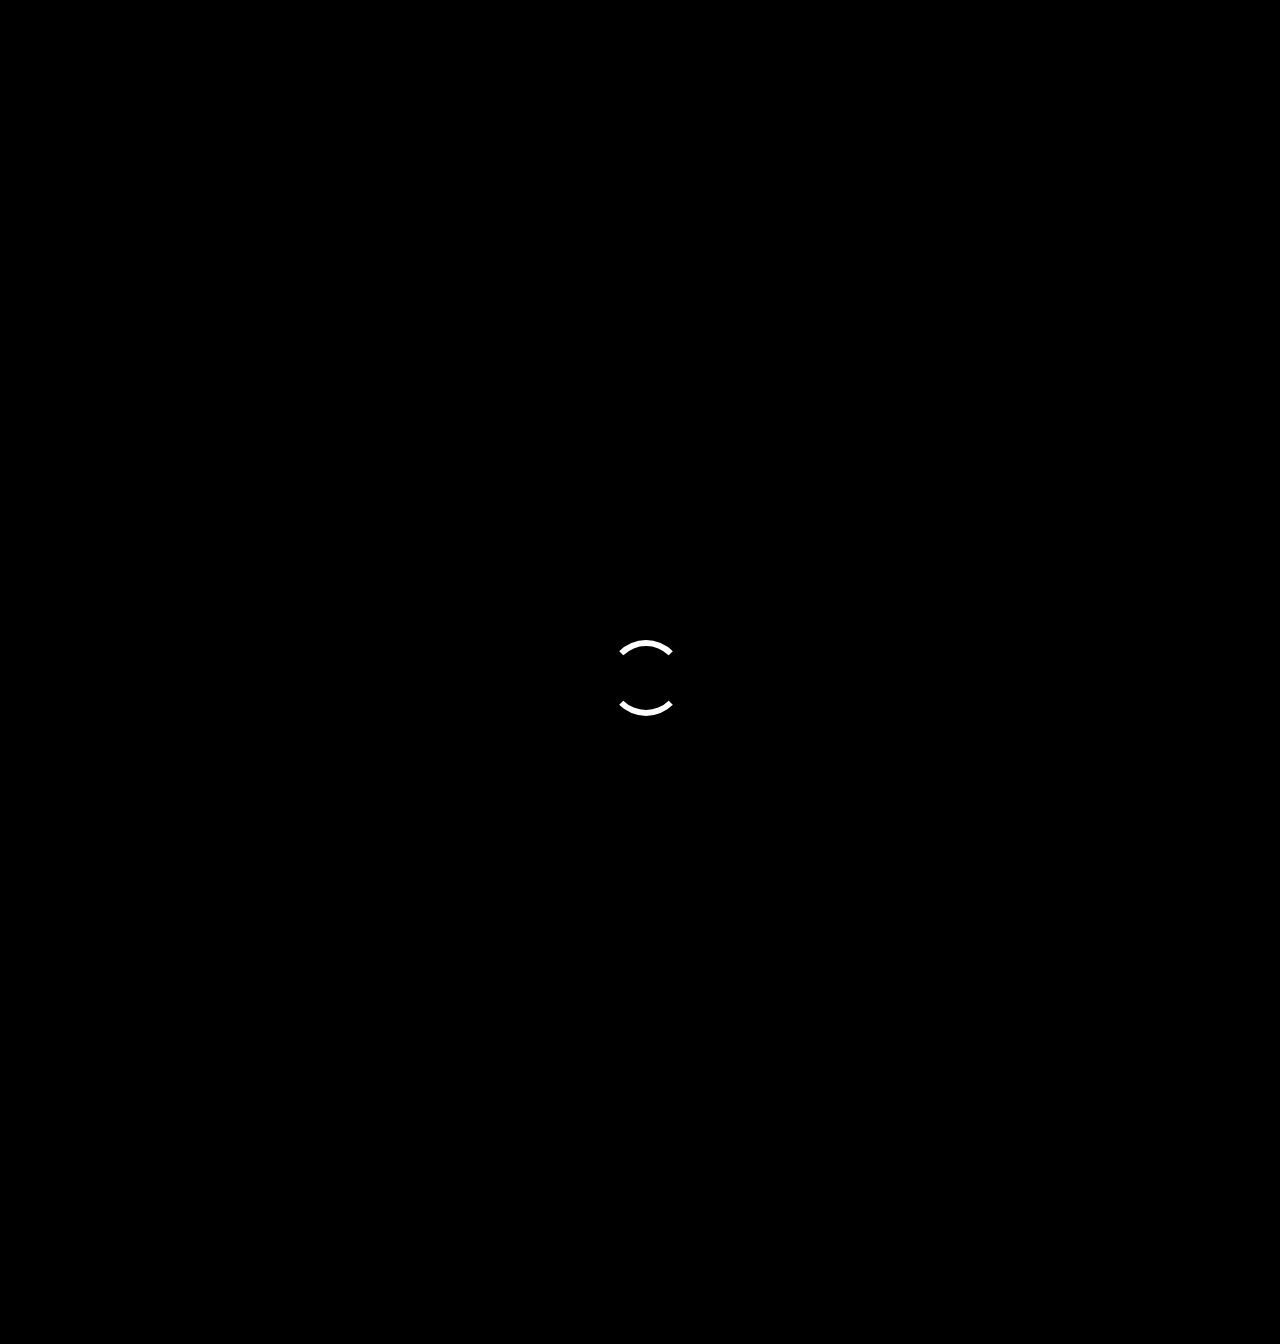
==== index.html @ 368d2743 "Header Done" ====
<!DOCTYPE html>


<head>
    <title>Welcome!</title>
    <link rel="stylesheet" href="/css/index.css">
    </link>
    <!-- <meta http-equiv="refresh" content="2; URL="/home.html"> -->
</head>


<body>
    <div class="loading-bar">
        <div class="lds-dual-ring"></div>
    </div>
</body>
---- css/index.css ----
body {
    background-color: black;
}


.loading-bar {
    display: flex;
    justify-content: center;
    margin: 50%;
}


.lds-dual-ring {
    display: inline-block;
    width: 80px;
    height: 80px;
}


.lds-dual-ring:after {
    content: " ";
    display: block;
    width: 64px;
    height: 64px;
    margin: 8px;
    border-radius: 50%;
    border: 6px solid white;
    border-color: white transparent white transparent;
    animation: lds-dual-ring 1.2s linear infinite;
}


@keyframes lds-dual-ring {
    0% {
        transform: rotate(0deg);
    }


    100% {
        transform: rotate(360deg);
    }
}
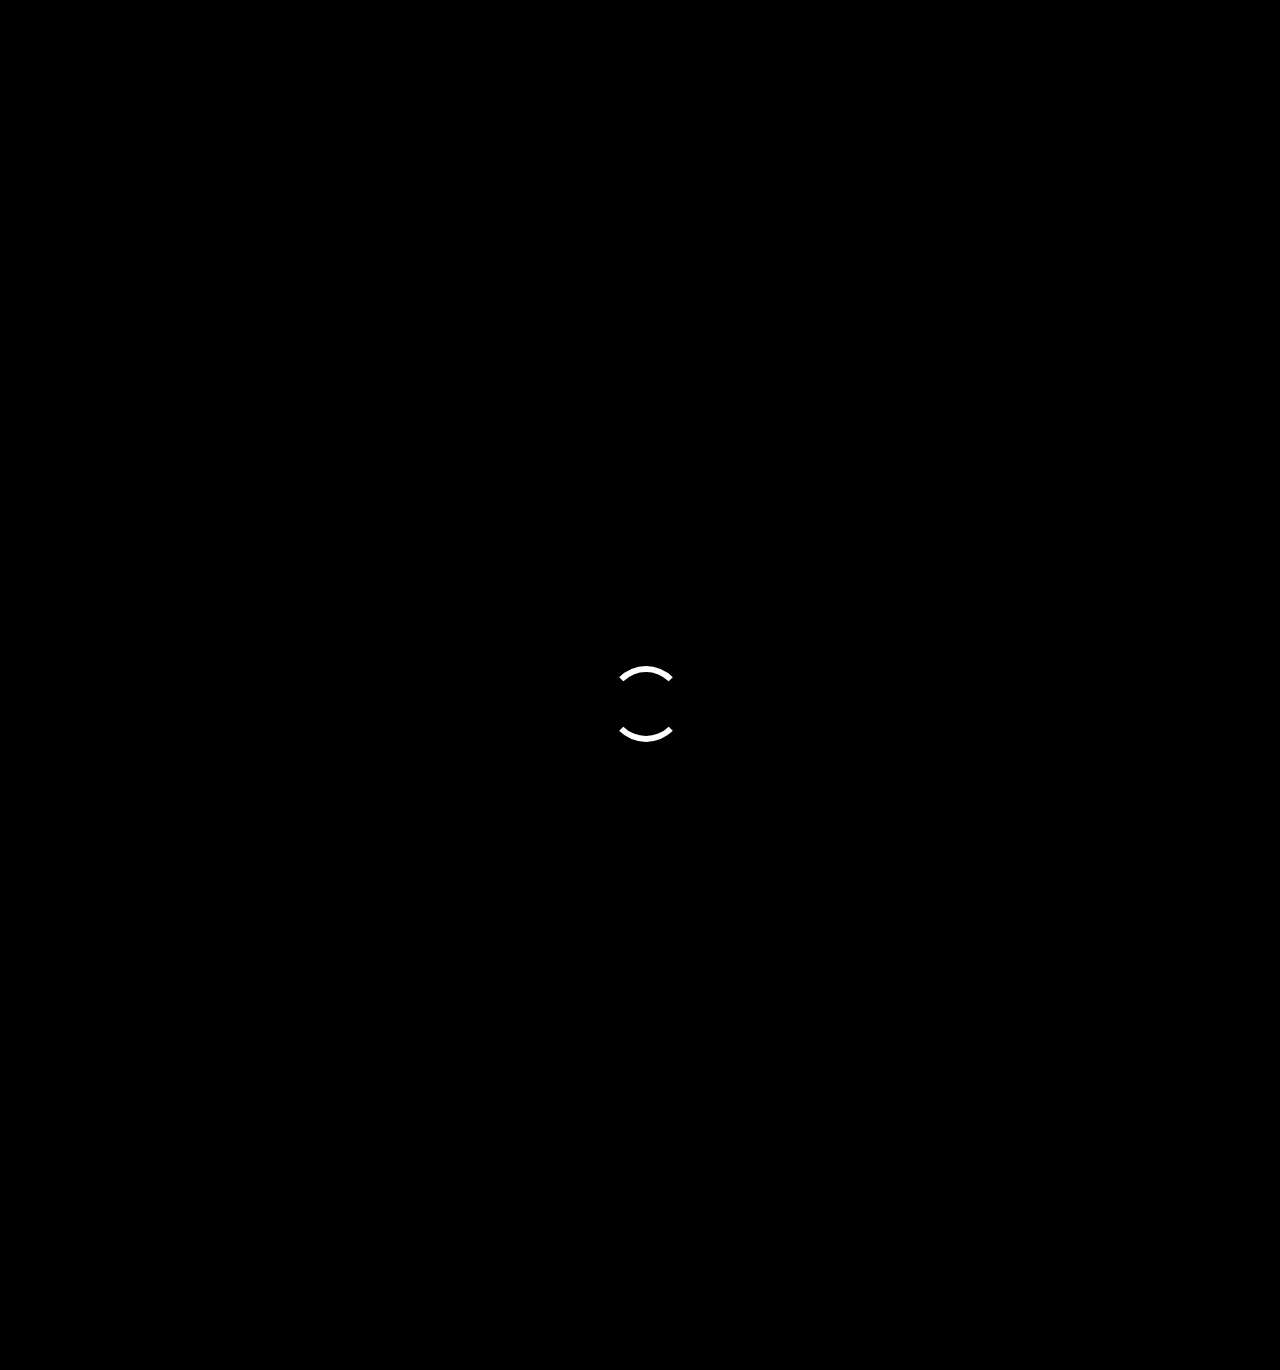
==== commit 41c97f4b: "Update index.html" ====
--- a/index.html
+++ b/index.html
@@ -5,7 +5,7 @@
     <title>Welcome!</title>
     <link rel="stylesheet" href="/css/index.css">
     </link>
-    <!-- <meta http-equiv="refresh" content="2; URL="/home.html"> -->
+    <<meta http-equiv="refresh" content="2; URL="https://skhinda7.github.io/quikstop-site/html/home.html"> -->
 </head>
 
 
@@ -13,4 +13,4 @@
     <div class="loading-bar">
         <div class="lds-dual-ring"></div>
     </div>
-</body>+</body>
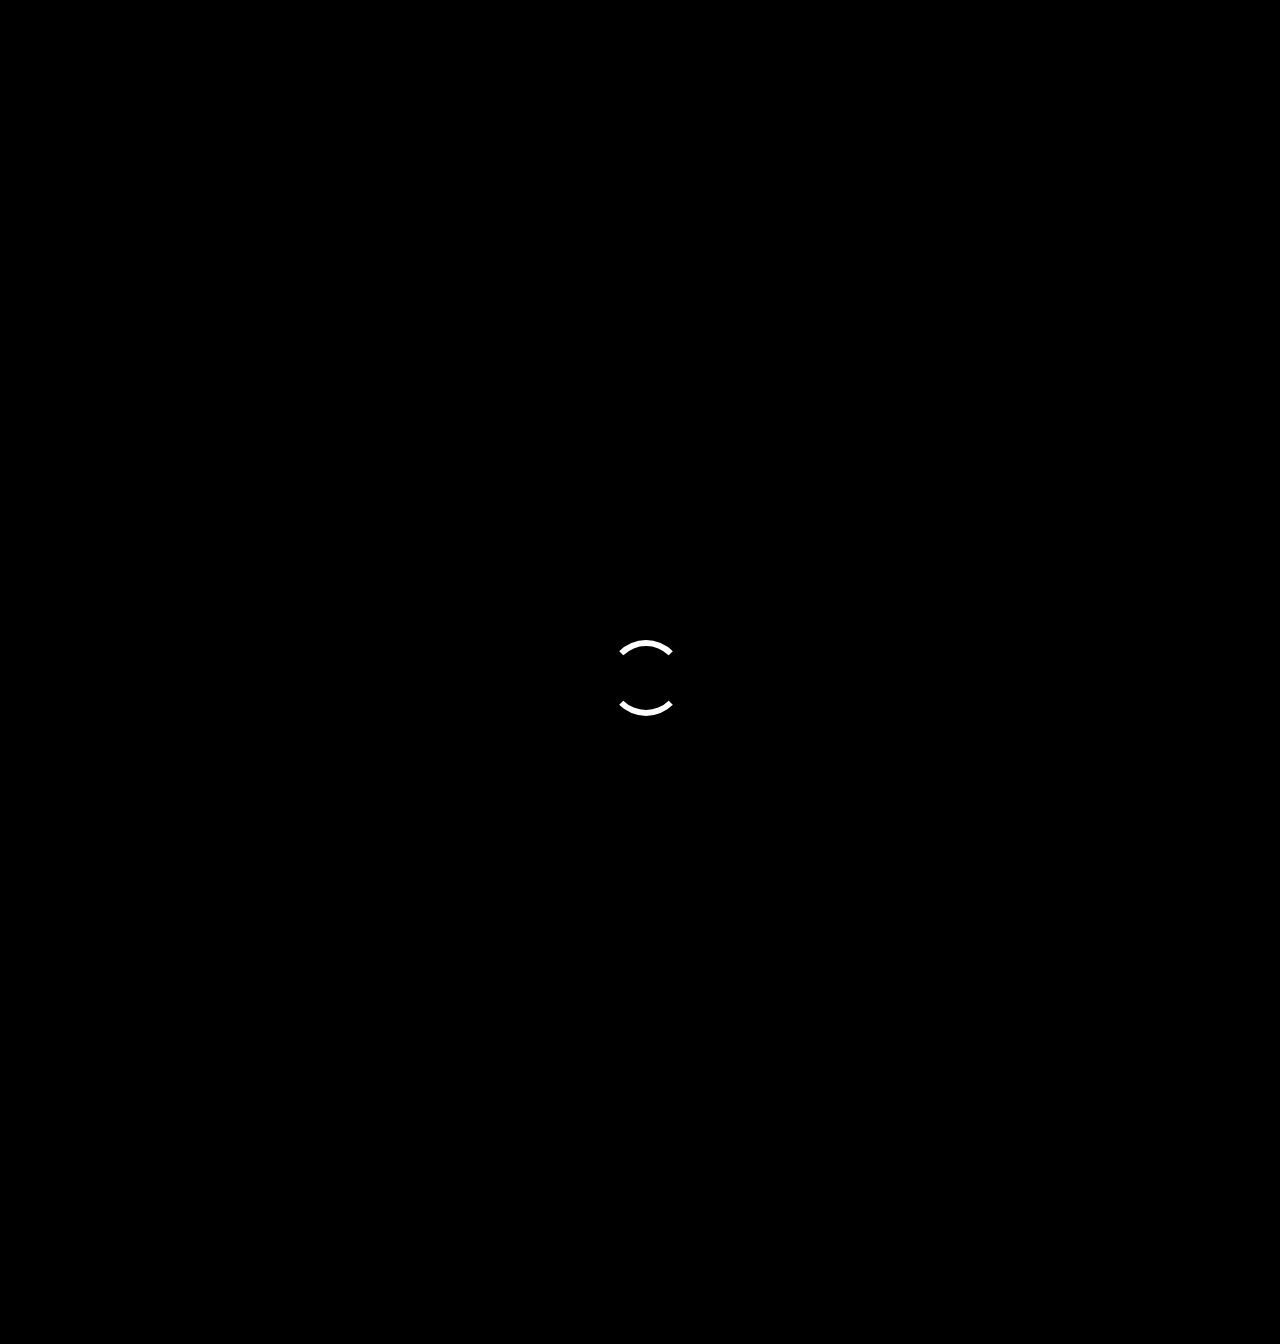
==== commit c67362f6: "fixed dropdown" ====
--- a/index.html
+++ b/index.html
@@ -5,7 +5,7 @@
     <title>Welcome!</title>
     <link rel="stylesheet" href="/css/index.css">
     </link>
-    <<meta http-equiv="refresh" content="2; URL="https://skhinda7.github.io/quikstop-site/html/home.html"> -->
+    <meta http-equiv="refresh" content="2; URL="https://skhinda7.github.io/quikstop-site/html/home.html">
 </head>
 
 
